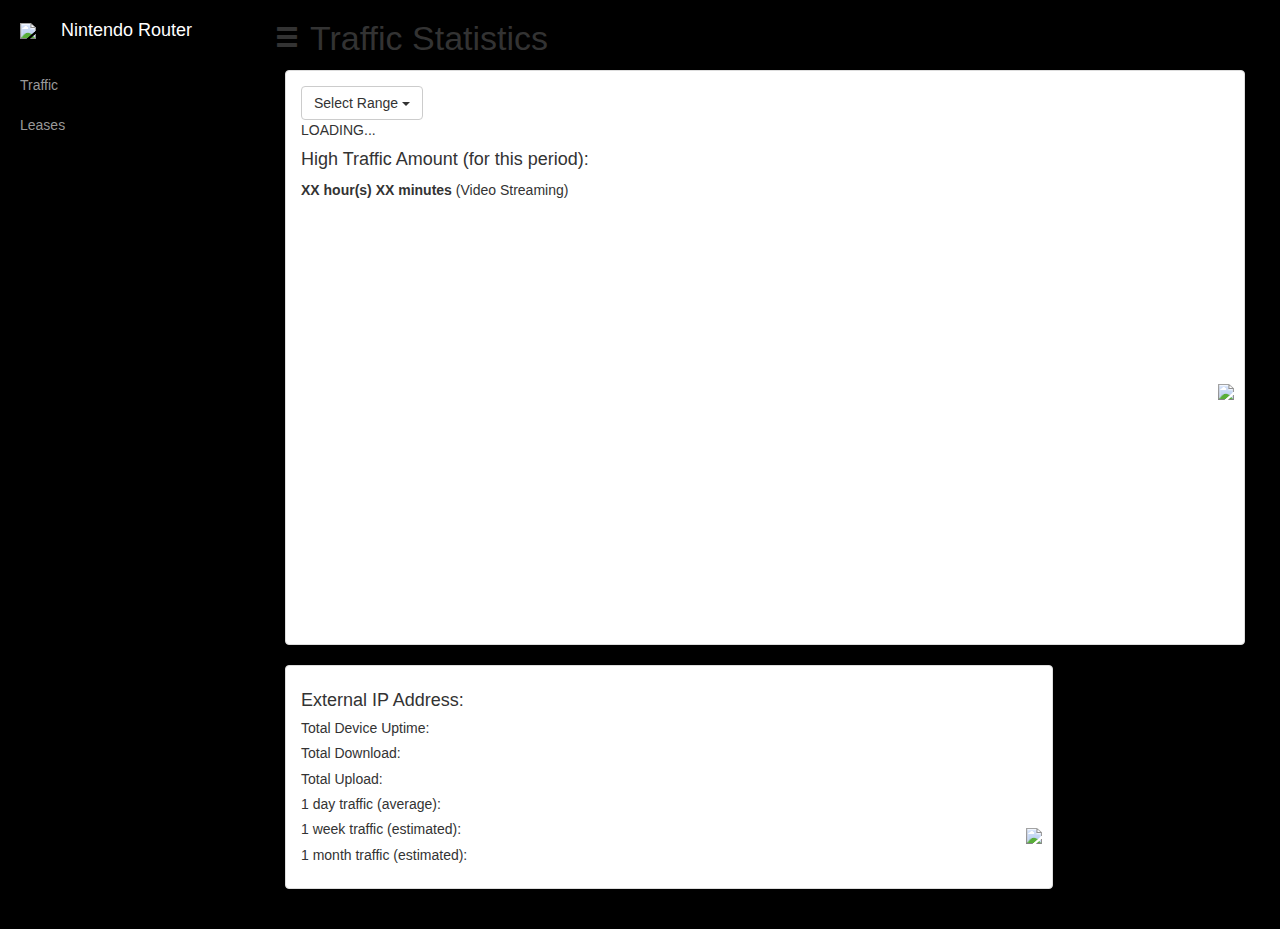
==== webportal/index.html @ 351866b3 "added webportal for usage and statistics" ====
<!DOCTYPE html>
<html lang="en">
  <head>
    <meta charset="utf-8">
    <meta http-equiv="X-UA-Compatible" content="IE=edge">
    <meta name="viewport" content="width=device-width, initial-scale=1">
    <link rel="icon" type="image/png" href="/img/favicon-32x32.png">
    <!-- The above 3 meta tags *must* come first in the head; any other head content must come *after* these tags -->
    <title>Nintendo Router</title>

    <!-- Bootstrap -->
    <link rel="stylesheet" href="https://maxcdn.bootstrapcdn.com/bootstrap/3.3.7/css/bootstrap.min.css" integrity="sha384-BVYiiSIFeK1dGmJRAkycuHAHRg32OmUcww7on3RYdg4Va+PmSTsz/K68vbdEjh4u" crossorigin="anonymous">
    <link rel="stylesheet" href="https://maxcdn.bootstrapcdn.com/bootstrap/3.3.7/css/bootstrap-theme.min.css" integrity="sha384-rHyoN1iRsVXV4nD0JutlnGaslCJuC7uwjduW9SVrLvRYooPp2bWYgmgJQIXwl/Sp" crossorigin="anonymous">

    <!-- Custom CSS -->
    <link href="css/sidebar.css" rel="stylesheet">
    <link href="css/nes.css" rel="stylesheet">

    <!-- HTML5 shim and Respond.js for IE8 support of HTML5 elements and media queries -->
    <!-- WARNING: Respond.js doesn't work if you view the page via file:// -->
    <!--[if lt IE 9]>
      <script src="https://oss.maxcdn.com/html5shiv/3.7.3/html5shiv.min.js"></script>
      <script src="https://oss.maxcdn.com/respond/1.4.2/respond.min.js"></script>
    <![endif]-->
    
  </head>
  <body>
 <div id="wrapper">

        <!-- Sidebar -->
        <div id="sidebar-wrapper">
            <ul class="sidebar-nav">
                <li class="sidebar-brand">
                    <a href="/">
                        <img id="topIcon" src="/img/nes.png"/> Nintendo Router
                    </a>
                </li>
                <li>
                    <a href="/">Traffic</a>
                </li>
                <li>
                    <a href="/leases.html">Leases</a>
                </li>
            </ul>
        </div>
        <!-- /#sidebar-wrapper -->

        <!-- Page Content -->
        <div id="page-content-wrapper">
            <div class="container-fluid">
                <div class="row">
                    <div class="col-lg-12">
                        <span id="menu-toggle" class="glyphicon glyphicon-menu-hamburger"></span>
                        <span id="page-title">Traffic Statistics </span>
                        <div id="traffic-panel" class="panel panel-default">
                          <div class="panel-body">
                            <h3 id="traffic-report-title"></h3>
                            <div class="dropdown report-dropdown">
                              <button class="btn btn-default dropdown-toggle" type="button" id="dropdownMenu1" data-toggle="dropdown" aria-haspopup="true" aria-expanded="true">
                                Select Range
                                <span class="caret"></span>
                              </button>
                              <ul class="dropdown-menu" aria-labelledby="dropdownMenu1">
                                <li><a href="/?1-hour">1 hour</a></li>
                                <li><a href="/?3-hour">3 hour</a></li>
                                <li><a href="/?6-hour">6 hour</a></li>
                                <li><a href=" /?12-hour">12 hour</a></li>
                                <li><a href="/?1-day">1 day</a></li>
                                <li><a href="/?3-day">3 days</a></li>
                                <li><a href="/?7-day">7 days</a></li>
                                <li><a href="/?30-day">30 days</a></li>
                              </ul>
                            </div>
                            <div id="chart_div">LOADING...</div>
                            
                            <div id="recentHighTraffic"><h4>High Traffic Amount (for this period):</h4> <strong>XX hour(s) XX minutes</strong> (Video Streaming)</div>
                            
                            <img class="nes-corner-image" src="/img/nes.png"/>
                          </div>
                          </div>
                        <div class="panel panel-default traffic-summary-panel">
                          <div class="panel-body">
                            <h4>External IP Address: <span id="ipAddress" class="summaryValue"></span></h4>
                            <h5>Total Device Uptime: <span id="totalUptime" class="summaryValue"></span></h5>
                            <h5>Total Download: <span id="totalDownload" class="summaryValue"></span></h5>
                            <h5>Total Upload: <span id="totalUpload" class="summaryValue"></span></h5>
                            <h5>1 day traffic (average): <span id="oneDayTraffic" class="summaryValue"></span></h5>
                            <h5>1 week traffic (estimated): <span id="oneWeekTraffic" class="summaryValue"></span></h5>
                            <h5>1 month traffic (estimated): <span id="oneMonthTraffic" class="summaryValue"></span></h5>
                            <img class="corner-image" src="/img/mushroom.png"/>
                          </div>
                        </div>
                    </div>
                </div>
            </div>
        </div>
        <!-- /#page-content-wrapper -->

    </div>
    <!-- /#wrapper -->

    <!-- jQuery (necessary for Bootstrap's JavaScript plugins) -->
    <script src="https://ajax.googleapis.com/ajax/libs/jquery/1.12.4/jquery.min.js"></script>
    <!-- Include all compiled plugins (below), or include individual files as needed -->
    <script src="https://maxcdn.bootstrapcdn.com/bootstrap/3.3.7/js/bootstrap.min.js" integrity="sha384-Tc5IQib027qvyjSMfHjOMaLkfuWVxZxUPnCJA7l2mCWNIpG9mGCD8wGNIcPD7Txa" crossorigin="anonymous"></script>
    
    <!-- Google Charts -->
    <script type="text/javascript" src="https://www.gstatic.com/charts/loader.js"></script>
    
    <!-- Menu Toggle Script -->
    <script>
        $("#menu-toggle").click(function(e) {
            e.preventDefault();
            $("#wrapper").toggleClass("toggled");
        });

        // load google corechart - line chart
        google.charts.load('current', {'packages':['line', 'corechart']});
        google.charts.setOnLoadCallback(drawChart);
      
        // get the date range from URL if present 
        function getAPIRange() {    
            var apiRange = window.location.search;
            if (window.location.search == '') {
                apiRange = "?12-hour";
            }
            return apiRange;
        }
      
        // get data from API and create our data table out of JSON data loaded from server.
        function drawChart() {
            var jsonData = $.ajax({url: "traffic.py"+getAPIRange(),dataType: "json",async: false}).responseText;        
            var data = new google.visualization.DataTable();
            data.addColumn('date', 'Date & Time');
            data.addColumn('number', "Download");
            data.addColumn('number', "Upload");

            // have to data massage all timestamps in JSON response must by physically converted to javascript Date() objects
            jsonData = JSON.parse(jsonData);
            var arrayLength = jsonData.length;
            for (var i = 0; i < arrayLength; i++) {
                jsonData[i][0] = new Date(jsonData[i][0]);
            }

            // add rows from API response
            data.addRows(jsonData);

            // custom chart formatting
            var materialOptions = {
                chart: {
                    title: 'Network Usage '
                },
                width: 800,
                height: 500,
                series: {
                    0: { color: 'black' },
                    1: { color: 'blue' }
                },
                backgroundColor:{
                    fill: 'blue'
                }
            };
            
            var chartDiv = document.getElementById('chart_div');
            var materialChart = new google.charts.Line(chartDiv);
            materialChart.draw(data, materialOptions);
        }
        
        // change the report title based on what the current report date range is
        $(document).ready(function(){
            var dateRange = getAPIRange();
            dateRange = dateRange.replace("?", "");
            dateRange = dateRange.replace("-", " ");
            $("#traffic-report-title").html("Traffic ["+dateRange +"] Period");
            
            // get summary report from python API
            $.ajax({
              url: "summary.py",
            }).done(function(response) {
              $('#ipAddress').html(response[0]);
              $('#totalUptime').html(response[1]);
              $('#totalDownload').html(response[2]);
              $('#totalUpload').html(response[3]);
              $('#oneDayTraffic').html(Math.round(response[4]/1000/1000 * 100) / 100 + ' MiB');
              $('#oneWeekTraffic').html(Math.round(response[5]/1000/1000/1000 * 100) / 100 + ' GiB');
              $('#oneMonthTraffic').html(Math.round(response[6]/1000/1000/1000 * 100) / 100 + ' GiB');
            });
        }); 
    </script>
  </body>
</html>
---- webportal/css/sidebar.css ----
/*!
 * Start Bootstrap - Simple Sidebar (http://startbootstrap.com/)
 * Copyright 2013-2016 Start Bootstrap
 * Licensed under MIT (https://github.com/BlackrockDigital/startbootstrap/blob/gh-pages/LICENSE)
 */

 body {
    background-color: black;
    overflow-x: hidden;
    background-image: url('/img/wallpaper.png'); 
    background-position: right top; 
 }

/* Toggle Styles */
#wrapper {
    padding-left: 0;
    -webkit-transition: all 0.5s ease;
    -moz-transition: all 0.5s ease;
    -o-transition: all 0.5s ease;
    transition: all 0.5s ease;
}

#wrapper.toggled {
    padding-left: 250px;
}

#sidebar-wrapper {
    z-index: 1000;
    position: fixed;
    left: 250px;
    width: 0;
    height: 100%;
    margin-left: -250px;
    overflow-y: auto;
    background: #000;
    -webkit-transition: all 0.5s ease;
    -moz-transition: all 0.5s ease;
    -o-transition: all 0.5s ease;
    transition: all 0.5s ease;
}

#wrapper.toggled #sidebar-wrapper {
    width: 250px;
}

#page-content-wrapper {
    width: 100%;
    position: absolute;
    padding: 15px;
}

#wrapper.toggled #page-content-wrapper {
    position: absolute;
    margin-right: -250px;
}

/* Sidebar Styles */

.sidebar-nav {
    position: absolute;
    top: 0;
    width: 250px;
    margin: 0;
    padding: 0;
    list-style: none;
}

.sidebar-nav li {
    text-indent: 20px;
    line-height: 40px;
}

.sidebar-nav li a {
    display: block;
    text-decoration: none;
    color: #999999;
}

.sidebar-nav li a:hover {
    text-decoration: none;
    color: #fff;
    background: rgba(255,255,255,0.2);
}

.sidebar-nav li a:active,
.sidebar-nav li a:focus {
    text-decoration: none;
}

.sidebar-nav > .sidebar-brand {
    height: 65px;
    font-size: 18px;
    line-height: 60px;
}

.sidebar-nav > .sidebar-brand a {
    color: #999999;
}

.sidebar-nav > .sidebar-brand a:hover {
    color: #fff;
    background: none;
}

#menu-toggle {
    position: absolute; 
    top: 5px; 
    left: 5px; 
    font-size: 24px;
}

#page-title {
    position: absolute; 
    top: -6px; 
    left: 40px; 
    font-size: 34px;
}

@media(min-width:768px) {
    #wrapper {
        padding-left: 250px;
    }

    #wrapper.toggled {
        padding-left: 0;
    }

    #sidebar-wrapper {
        width: 250px;
    }

    #wrapper.toggled #sidebar-wrapper {
        width: 0;
    }

    #page-content-wrapper {
        padding: 20px;
        position: relative;
    }

    #wrapper.toggled #page-content-wrapper {
        position: relative;
        margin-right: 0;
    }
}
---- webportal/css/nes.css ----
#topIcon {
    height: 32px;
}

#traffic-panel {
    width: 100%; 
    margin-top: 50px;  
    min-height: 575px; 
    position:relative;
}

#traffic-report-title {
    display:inline; 
    vertical-align: middle; 
    color: black;
}

.nes-corner-image {
    float:right; 
    height: 250px; 
    bottom: 10px; 
    right: 10px; 
    position: absolute;
}

.corner-image {
    float:right; 
    height: 50px; 
    bottom: 10px; 
    right: 10px; 
    position: absolute;
}

.report-dropdown {
    display:inline; 
    valign: center;
}

.traffic-summary-panel {
    width: 80%; 
    position: relative;
}

.report-title {
    width: 80%; 
    position: relative;
}

#device-list-title {
    padding:0px; 
    margin:0px;
    padding-bottom:10px;
}

.indented-text {
    font-size: 10px;
    padding-left: 10px;
}

.summaryValue {
    font-weight: bold;
}
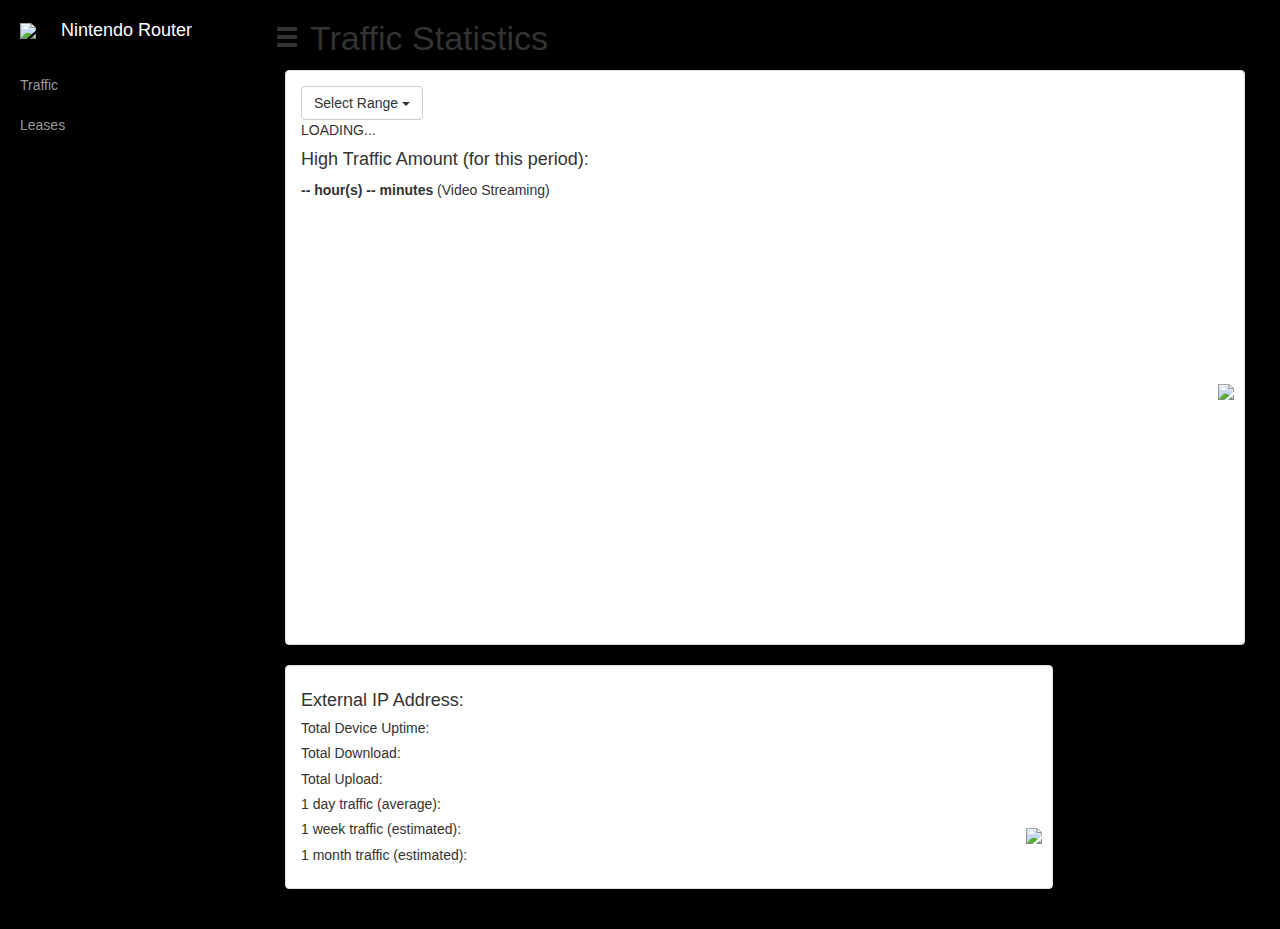
==== commit ad614663: "added high usage stats to main traffic report" ====
--- a/webportal/index.html
+++ b/webportal/index.html
@@ -1,3 +1,4 @@
+
 <!DOCTYPE html>
 <html lang="en">
   <head>
@@ -73,7 +74,7 @@
                             </div>
                             <div id="chart_div">LOADING...</div>
                             
-                            <div id="recentHighTraffic"><h4>High Traffic Amount (for this period):</h4> <strong>XX hour(s) XX minutes</strong> (Video Streaming)</div>
+                            <div id="recentHighTraffic"><h4>High Traffic Amount (for this period):</h4> <strong><span id="hours">--</span> hour(s) <span id="minutes">--</span> minutes</strong> (Video Streaming)</div>
                             
                             <img class="nes-corner-image" src="/img/nes.png"/>
                           </div>
@@ -185,7 +186,17 @@
               $('#oneWeekTraffic').html(Math.round(response[5]/1000/1000/1000 * 100) / 100 + ' GiB');
               $('#oneMonthTraffic').html(Math.round(response[6]/1000/1000/1000 * 100) / 100 + ' GiB');
             });
+            
+            // get high usage summary from python API
+            $.ajax({
+              url: "usage.py"+getAPIRange(),
+            }).done(function(response) {
+                    var highUsageMinutes = response * 2;
+                    $('#hours').html(Math.floor( highUsageMinutes / 60));
+                    $('#minutes').html(highUsageMinutes % 60);
+            });
         }); 
     </script>
   </body>
 </html>
+
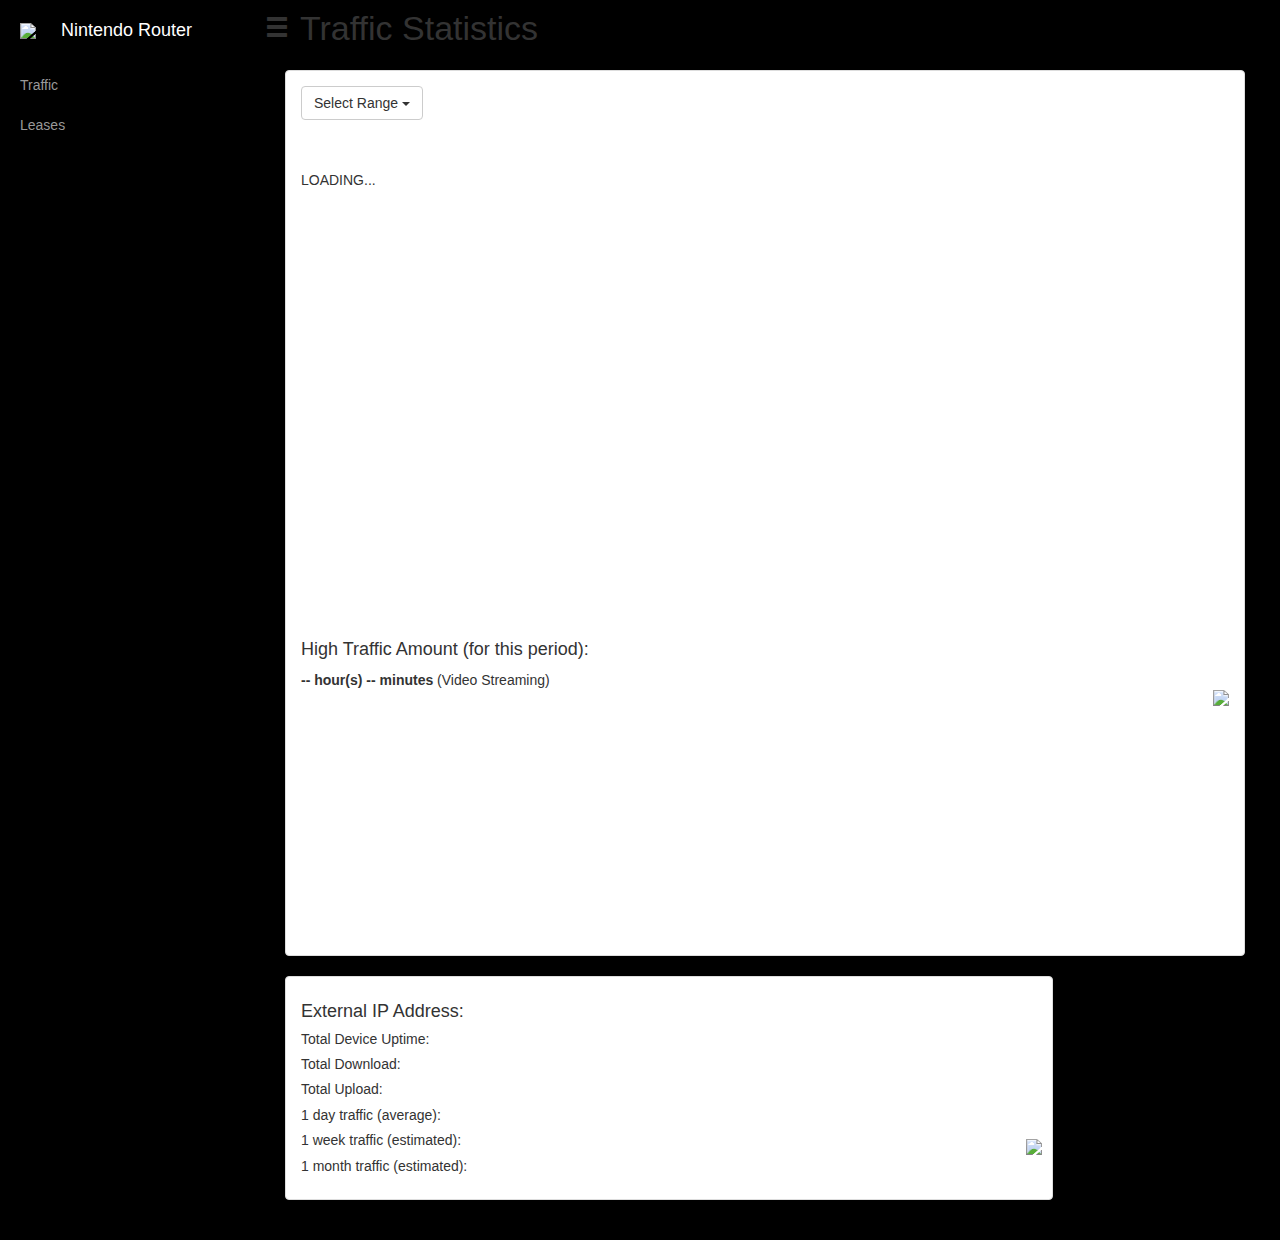
==== commit 45e5f806: "adjust webview for more responsive layout" ====
--- a/webportal/index.html
+++ b/webportal/index.html
@@ -49,10 +49,12 @@
         <!-- Page Content -->
         <div id="page-content-wrapper">
             <div class="container-fluid">
+
+                <span id="menu-toggle" class="glyphicon glyphicon-menu-hamburger"></span>
+                <span id="page-title">Traffic Statistics </span>
+                 
                 <div class="row">
                     <div class="col-lg-12">
-                        <span id="menu-toggle" class="glyphicon glyphicon-menu-hamburger"></span>
-                        <span id="page-title">Traffic Statistics </span>
                         <div id="traffic-panel" class="panel panel-default">
                           <div class="panel-body">
                             <h3 id="traffic-report-title"></h3>
@@ -72,7 +74,10 @@
                                 <li><a href="/?30-day">30 days</a></li>
                               </ul>
                             </div>
-                            <div id="chart_div">LOADING...</div>
+                            
+                            <div id="chart-div-container">
+                                <div id="chart_div" style="width:400%;">LOADING...</div>
+                            </div>
                             
                             <div id="recentHighTraffic"><h4>High Traffic Amount (for this period):</h4> <strong><span id="hours">--</span> hour(s) <span id="minutes">--</span> minutes</strong> (Video Streaming)</div>
                             
@@ -114,7 +119,7 @@
             e.preventDefault();
             $("#wrapper").toggleClass("toggled");
         });
-
+       
         // load google corechart - line chart
         google.charts.load('current', {'packages':['line', 'corechart']});
         google.charts.setOnLoadCallback(drawChart);
@@ -151,8 +156,8 @@
                 chart: {
                     title: 'Network Usage '
                 },
-                width: 800,
-                height: 500,
+                width: window.innerWidth * 8,
+                height: 400,
                 series: {
                     0: { color: 'black' },
                     1: { color: 'blue' }
--- a/webportal/css/nes.css
+++ b/webportal/css/nes.css
@@ -1,3 +1,21 @@
+
+#chart-div-container {
+    height: 420px; 
+    width: 100%; 
+    overflow-x:scroll; 
+    overflow-y:none; 
+    margin-bottom: 50px;
+    margin-top: 50px;
+}
+
+#page-title {
+    padding:10px;
+}
+
+#menu-toggle {
+    padding: 10px;
+    cursor: pointer;
+}
 
 #topIcon {
     height: 32px;
@@ -17,11 +35,20 @@
 }
 
 .nes-corner-image {
-    float:right; 
     height: 250px; 
     bottom: 10px; 
     right: 10px; 
-    position: absolute;
+    float: right;
+}
+
+.nes-image-hide-small {
+    position:absolute;
+}
+
+@media (max-width: 768px) {
+  .nes-image-hide-small {
+    display: none;
+  }
 }
 
 .corner-image {
@@ -60,4 +87,4 @@
 
 .summaryValue {
     font-weight: bold;
-}+}
